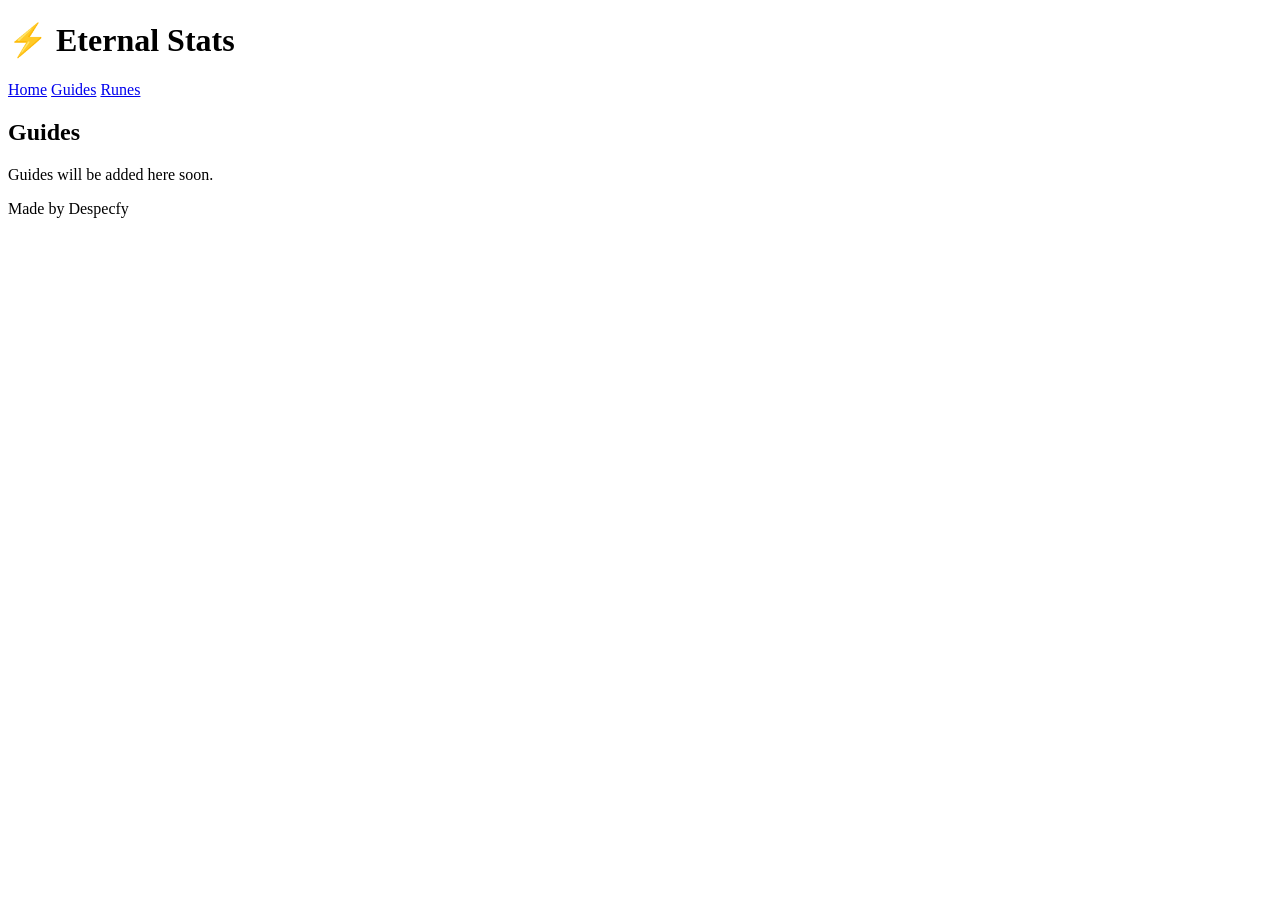
==== guides.html @ 087a32b6 "Create guides.html" ====
<!DOCTYPE html>
<html lang="en">
<head>
  <meta charset="UTF-8">
  <title>Eternal Stats Guides</title>
  <link rel="stylesheet" href="style.css">
</head>
<body>

<header class="topbar">
  <h1>⚡ Eternal Stats</h1>
  <nav>
    <a href="index.html">Home</a>
    <a href="guides.html">Guides</a>
    <a href="runes.html">Runes</a>
  </nav>
</header>

<section class="page">
  <h2>Guides</h2>
  <p>Guides will be added here soon.</p>
</section>

<footer>
  <p>Made by Despecfy</p>
</footer>

</body>
</html>
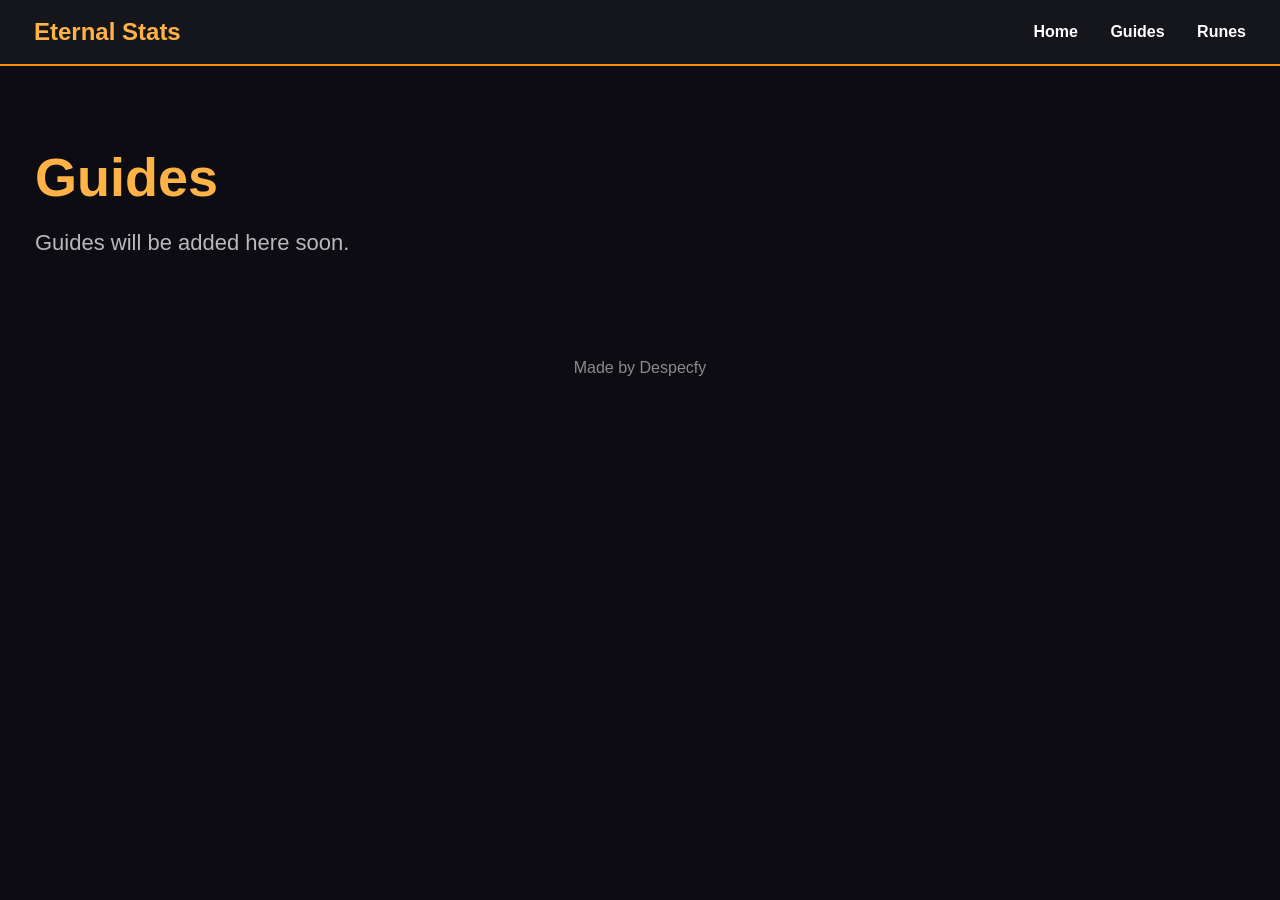
==== commit 6cdcb8c2: "Update guides.html" ====
--- a/guides.html
+++ b/guides.html
@@ -8,7 +8,7 @@
 <body>
 
 <header class="topbar">
-  <h1>⚡ Eternal Stats</h1>
+  <h1>Eternal Stats</h1>
   <nav>
     <a href="index.html">Home</a>
     <a href="guides.html">Guides</a>
--- a/style.css
+++ b/style.css
@@ -0,0 +1,482 @@
+body {
+  margin: 0;
+  font-family: Arial, sans-serif;
+  background: #0c0c12;
+  color: white;
+}
+
+.topbar {
+  background: #15151c;
+  border-bottom: 2px solid #ff8c00;
+  padding: 18px 34px;
+
+  display: flex;
+  justify-content: space-between;
+  align-items: center;
+}
+
+.topbar h1 {
+  margin: 0;
+  color: #ffb347;
+  font-size: 24px;
+}
+
+nav a {
+  color: white;
+  text-decoration: none;
+  margin-left: 28px;
+  font-weight: bold;
+  transition: 0.15s;
+}
+
+nav a:hover {
+  color: #ff8c00;
+}
+
+.page {
+  padding: 35px;
+}
+
+.page h2 {
+  font-size: 54px;
+  margin-bottom: 10px;
+  color: #ffb347;
+}
+
+.page p {
+  color: #b9b9b9;
+  font-size: 22px;
+}
+
+.rune-grid {
+  display: grid;
+  grid-template-columns: repeat(auto-fit, minmax(240px, 1fr));
+  gap: 26px;
+  margin-top: 40px;
+}
+
+.rune-card {
+  background:
+    linear-gradient(
+      145deg,
+      rgba(255,255,255,0.04),
+      rgba(255,255,255,0.01)
+    );
+
+  border: 2px solid rgba(255,255,255,0.08);
+
+  border-radius: 24px;
+
+  padding: 28px;
+
+  text-align: center;
+
+  cursor: pointer;
+
+  transition: 0.2s;
+
+  box-shadow:
+    0 10px 25px rgba(0,0,0,0.35);
+}
+
+.rune-card:hover {
+  transform: translateY(-4px) scale(1.02);
+
+  border-color: #ff8c00;
+
+  box-shadow:
+    0 0 25px rgba(255,140,0,0.2);
+}
+
+.rune-card h3 {
+  font-size: 34px;
+  margin-bottom: 18px;
+}
+
+.rune-preview {
+  width: 120px;
+  height: 120px;
+
+  object-fit: cover;
+
+  border-radius: 18px;
+
+  margin: 0 auto 18px auto;
+
+  display: block;
+
+  border: 2px dashed rgba(255,255,255,0.2);
+}
+
+.rune-card p {
+  font-size: 18px;
+  color: #bdbdbd;
+}
+
+.popup {
+  position: fixed;
+  inset: 0;
+
+  background: rgba(0,0,0,0.8);
+
+  display: none;
+
+  justify-content: center;
+  align-items: center;
+
+  z-index: 999;
+}
+
+.popup-box {
+  width: 980px;
+
+  max-width: 92vw;
+
+  max-height: 82vh;
+
+  overflow-y: auto;
+
+  background:
+    radial-gradient(circle at top, #2a2a36, #1a1a22);
+
+  border: 2px solid #ff8c00;
+
+  border-radius: 28px;
+
+  padding: 26px;
+
+  box-shadow:
+    0 0 40px rgba(255,140,0,0.25),
+    0 0 120px rgba(0,0,0,0.7);
+}
+
+.popup-box button {
+  position: absolute;
+
+  right: 22px;
+  top: 18px;
+
+  background: rgba(255,255,255,0.06);
+
+  border: none;
+
+  color: white;
+
+  width: 48px;
+  height: 48px;
+
+  border-radius: 50%;
+
+  font-size: 30px;
+
+  cursor: pointer;
+
+  transition: 0.15s;
+}
+
+.popup-box button:hover {
+  background: rgba(255,255,255,0.14);
+}
+
+#popup-title {
+  font-size: 52px;
+
+  margin-bottom: 24px;
+
+  color: white;
+
+  font-weight: 900;
+
+  -webkit-text-stroke: 5px black;
+
+  paint-order: stroke fill;
+}
+
+.stats-grid {
+  display: grid;
+
+  grid-template-columns: repeat(4, 1fr);
+
+  gap: 18px;
+
+  margin-top: 20px;
+}
+
+.custom-stat-card {
+  min-height: 340px;
+
+  border-radius: 24px;
+
+  padding: 20px;
+
+  text-align: center;
+
+  position: relative;
+
+  overflow: hidden;
+
+  border: 2px solid rgba(255,255,255,0.28);
+
+  box-shadow:
+    inset 0 0 80px rgba(255,255,255,0.08),
+    0 10px 30px rgba(0,0,0,0.45);
+
+  transition: all 0.18s ease;
+}
+
+.custom-stat-card:hover {
+  transform: translateY(-4px) scale(1.02);
+}
+
+.custom-stat-card::before {
+  content: "";
+
+  position: absolute;
+
+  inset: 0;
+
+  background:
+    linear-gradient(
+      135deg,
+      rgba(255,255,255,0.18),
+      rgba(255,255,255,0.02)
+    );
+
+  pointer-events: none;
+}
+
+.custom-stat-card h3 {
+  margin: 0;
+
+  font-size: 26px;
+
+  font-weight: 900;
+
+  color: white;
+
+  letter-spacing: 0.5px;
+
+  -webkit-text-stroke: 4px black;
+
+  paint-order: stroke fill;
+}
+
+.custom-stat-card h4 {
+  margin: 6px 0;
+
+  font-size: 18px;
+
+  font-weight: 900;
+
+  color: white;
+
+  -webkit-text-stroke: 3px black;
+
+  paint-order: stroke fill;
+}
+
+.card-line {
+  height: 3px;
+
+  width: 92%;
+
+  margin: 14px auto 18px auto;
+
+  border-radius: 999px;
+
+  background: rgba(255,255,255,0.4);
+}
+
+.stat-line {
+  font-size: 17px;
+
+  font-weight: 900;
+
+  margin: 2px 0;
+
+  line-height: 1.15;
+
+  -webkit-text-stroke: 2px black;
+
+  paint-order: stroke fill;
+}
+
+.multi {
+  color: white;
+}
+
+.max {
+  color: #00d9ff;
+}
+
+.exp {
+  color: #355dff;
+}
+
+.points {
+  color: #b22fff;
+}
+
+.balls {
+  color: #ffe600;
+}
+
+.nebulosa {
+  color: #ff7a00;
+}
+
+.rune-bulk {
+  color: #ff2f2f;
+}
+
+.rune-luck {
+  color: #00ff4c;
+}
+
+.rune-speed {
+  color: #00bfff;
+}
+
+footer {
+  text-align: center;
+
+  padding: 30px;
+
+  color: #8b8b8b;
+}
+
+.fire {
+  color: #ff3b13;
+}
+
+.black-hole {
+  color: #2020ff;
+}
+
+.cosmic-dust {
+  color: #6d6d6d;
+}
+
+.rarity-bulk {
+  color: #ff3333;
+}
+
+.rarity-luck {
+  color: #00ff44;
+}
+
+.rarity-speed {
+  color: #00eaff;
+}
+
+.compact-card .stat-line {
+  font-size: 15px;
+  margin: 1px 0;
+}
+
+.compact-card h3 {
+  font-size: 23px;
+}
+
+.compact-card h4 {
+  font-size: 16px;
+  margin: 4px 0;
+}
+
+.compact-card .card-line {
+  margin: 10px auto 12px auto;
+}
+
+.clicks {
+  color: #00c8ff;
+}
+
+.click-exp {
+  color: #9569ff;
+}
+
+.stars {
+  color: #ffe59a;
+}
+
+.water {
+  color: #4db8ff;
+}
+
+.stars {
+  color: #ffe59a;
+}
+
+.custom-stat-card:has(h3:first-child:last-child),
+.custom-stat-card .empty-card {
+  opacity: 0.55;
+}
+
+.rune-clone {
+  color: #2f6fff;
+}
+
+.home-hero {
+  min-height: calc(100vh - 150px);
+  display: flex;
+  justify-content: center;
+  align-items: center;
+  padding: 40px 20px;
+}
+
+.home-card {
+  width: 720px;
+  max-width: 92vw;
+  text-align: center;
+  padding: 60px 40px;
+
+  background:
+    radial-gradient(circle at top, rgba(255,140,0,0.18), transparent 45%),
+    linear-gradient(145deg, #1b1b24, #111118);
+
+  border: 2px solid rgba(255,140,0,0.45);
+  border-radius: 30px;
+
+  box-shadow:
+    0 0 45px rgba(255,140,0,0.15),
+    0 20px 60px rgba(0,0,0,0.55);
+}
+
+.home-card h2 {
+  font-size: 64px;
+  margin: 0 0 15px;
+  color: #ffb347;
+}
+
+.home-card p {
+  font-size: 22px;
+  color: #cfcfcf;
+  margin-bottom: 42px;
+}
+
+.main-runes-btn {
+  display: inline-block;
+  text-decoration: none;
+
+  background: linear-gradient(180deg, #ffb347, #ff7b00);
+  color: white;
+
+  font-size: 32px;
+  font-weight: 900;
+
+  padding: 22px 80px;
+  border-radius: 22px;
+
+  box-shadow:
+    0 8px 0 #9c4b00,
+    0 0 25px rgba(255,140,0,0.35);
+
+  transition: 0.18s;
+}
+
+.main-runes-btn:hover {
+  transform: translateY(-5px) scale(1.04);
+  box-shadow:
+    0 13px 0 #9c4b00,
+    0 0 35px rgba(255,140,0,0.55);
+}
